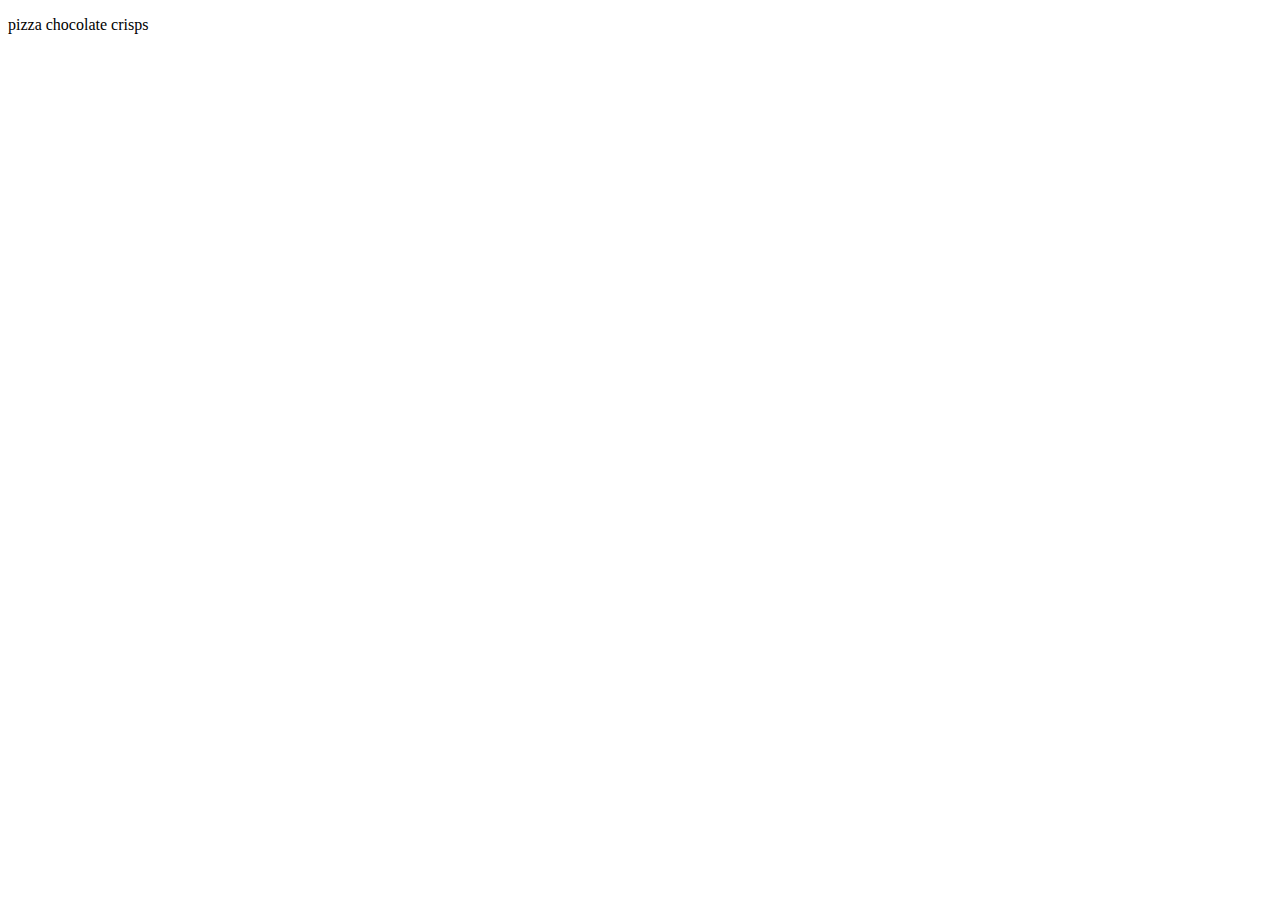
==== My_Website/JavaScript/index.html @ 14a90774 "JS stuff" ====
<!doctype html>
<html>
<head>
	<title>Learning JavaScript</title>
	<meta charset="utf-8" />
	<neta http-equiv="Content-type" content="text/html; charset=utf-8" />
	<meta name="viewport" content="width=device-width, initial-scale=1" />
	
	<style>
		#circle {
			background-color:red;
  		  	border-radius:100px;
  		  	height: 200px;
  		  	width: 200px;
		}
	</style>

</head>

<body>
	
	<p id="arrayString"></p>

	<script type="text/javascript">
		var arrayString="";
		var myArray=["pizza","chocolate","crisps"];
		for(i in myArray)
		{
			if(i < myArray.length-1)
				arrayString=arrayString+myArray[i]+' ';
			else
				arrayString=arrayString+myArray[i];
		}
		document.getElementById("arrayString").innerHTML = arrayString;
	</script>
	
</body>
</html>
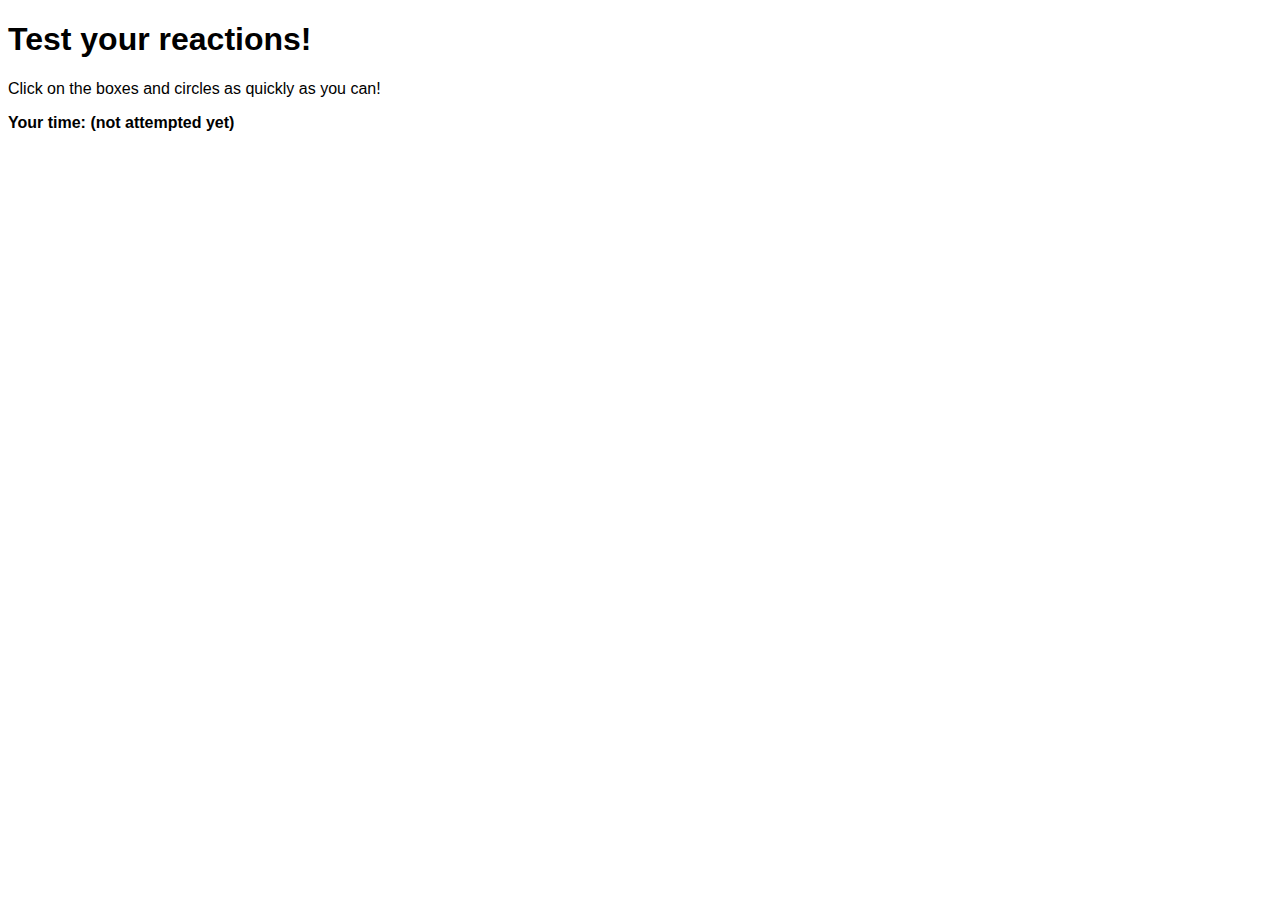
==== commit 60dce91a: "finished javascript lessons of course" ====
--- a/My_Website/JavaScript/index.html
+++ b/My_Website/JavaScript/index.html
@@ -3,36 +3,32 @@
 <head>
 	<title>Learning JavaScript</title>
 	<meta charset="utf-8" />
-	<neta http-equiv="Content-type" content="text/html; charset=utf-8" />
+	<meta http-equiv="Content-type" content="text/html; charset=utf-8" />
 	<meta name="viewport" content="width=device-width, initial-scale=1" />
-	
 	<style>
-		#circle {
+		body{
+			font-family:Verdana, Geneva, sans-serif;
+		}
+		#box {
+			width:200px;
+			height:200px;
 			background-color:red;
-  		  	border-radius:100px;
-  		  	height: 200px;
-  		  	width: 200px;
+			display:none;
+			position:relative;
+		}
+		.bold {
+			font-weight:bold;
 		}
 	</style>
-
 </head>
-
 <body>
 	
-	<p id="arrayString"></p>
+	<h1>Test your reactions!</h1>
+	<p>Click on the boxes and circles as quickly as you can!</p>
+	<p class="bold">Your time: <span id="time">(not attempted yet)</span></p>
+	<div id="box"></div>	
 
-	<script type="text/javascript">
-		var arrayString="";
-		var myArray=["pizza","chocolate","crisps"];
-		for(i in myArray)
-		{
-			if(i < myArray.length-1)
-				arrayString=arrayString+myArray[i]+' ';
-			else
-				arrayString=arrayString+myArray[i];
-		}
-		document.getElementById("arrayString").innerHTML = arrayString;
-	</script>
-	
+	<script type="text/javascript" src="scripts.js"></script>
+
 </body>
-</html>+</html>
